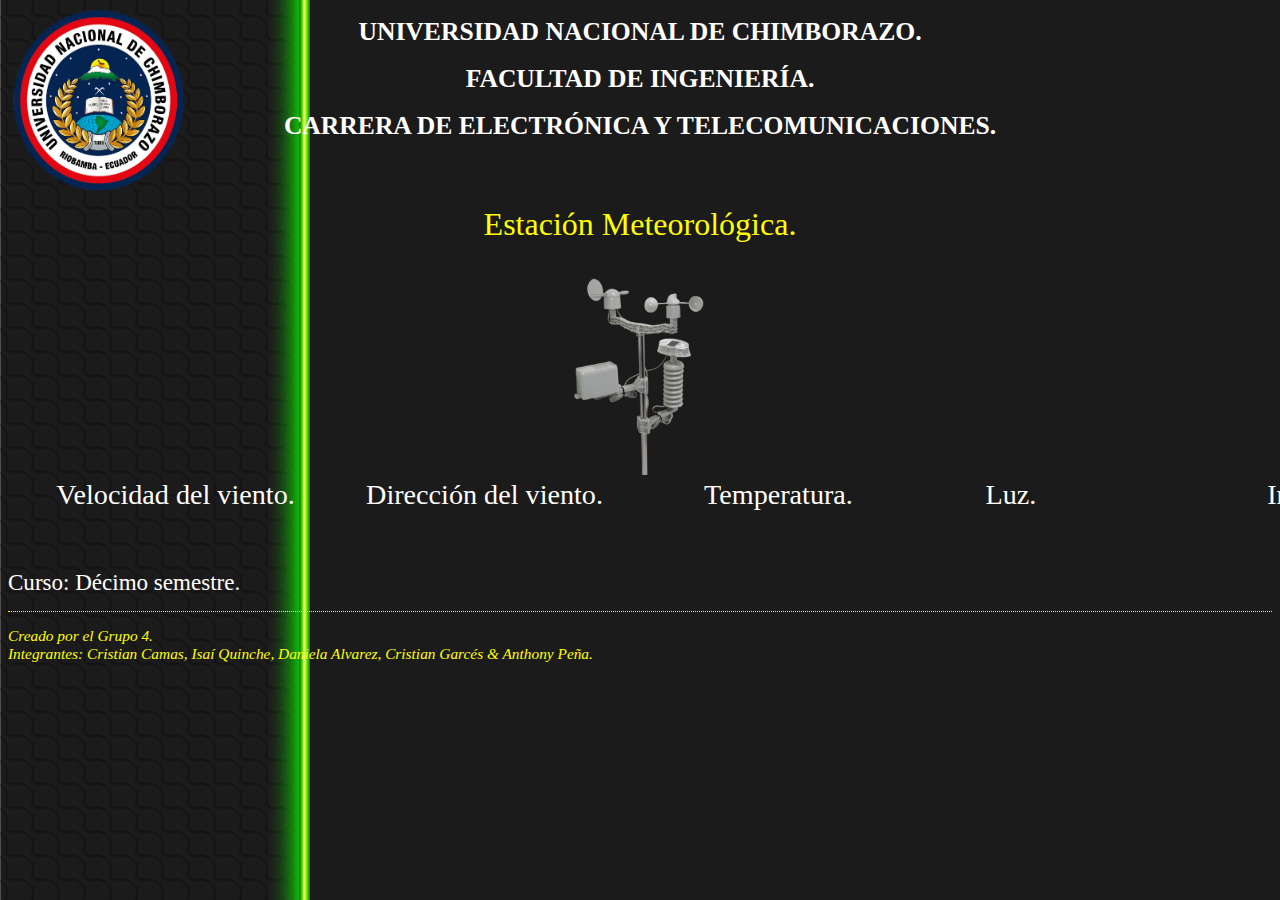
==== estacion_meteorologica.html @ f61186fa "Add files via upload" ====
<!DOCTYPE html>
<html>
<head>
<title>ESTACIÓN METEOROLOGICA</title>
<link rel="stylesheet" href=" estilo_estacion.css">
</head>
<body>

<im1>
<img src="ICITS.png" width="200" height="200"/> 
</im1>

<CENTER>
<h1>UNIVERSIDAD NACIONAL DE CHIMBORAZO.</h1>
<h1>FACULTAD DE INGENIERÍA.</h1>
<h1>CARRERA DE ELECTRÓNICA Y TELECOMUNICACIONES.</h1> 
</CENTER>

<CENTER>
<br/>
<p>Estación Meteorológica.</p>
<im2>
<img src="estacion.png" width="200" height="200"/> 
</im2> 
</CENTER>

<p1>Velocidad del viento.</p1>
<p2>Dirección del viento.</p2>
<p3>Temperatura.</p3>
<p4>Luz.</p4>
<p5>Imagen.</p5>


<br/><br/><br/><br/><br/><br/>     
<p6></p6>
 
<p6>Curso: Décimo semestre.</p6>
</body>
<body background="fondo3.gif">

<address>Creado por el Grupo 4.<br>
  Integrantes: Cristian Camas, Isaí Quinche, Daniela Alvarez, Cristian Garcés & Anthony Peña.</address>
</html>
---- estilo_estacion.css ----
body {
  padding-left: 0em;
  font-family: Papyrus, "Times New Roman",
    Times, serif;
  font-size: 80%;	
  color: white;
  background-color: #d8da3d }
  
  
  p{
  font-family: Papyrus, "Times New Roman",
    Times, serif;
  color: yellow;	
  font-size: 250%;  
  }
  
  p1{
  font-family: Papyrus, "Times New Roman",
    Times, serif;
  position: absolute;
  left: 2em;  
  color: white;	
  font-size: 220%;  
  }
  
  p2{
  font-family: Papyrus, "Times New Roman",
    Times, serif;
  position: absolute;
  left: 13em;
  color: white;	
  font-size: 220%;  
  }
  
  p3{
  font-family: Papyrus, "Times New Roman",
    Times, serif;
  position: absolute;
  left: 25em;
  color: white;	
  font-size: 220%;  
  } 
 
  p4{
  font-family: Papyrus, "Times New Roman",
    Times, serif;
  position: absolute;
  left: 35em;
  color: white;	
  font-size: 220%;  
  }
 
  p5{
  font-family: Papyrus, "Times New Roman",
    Times, serif;
  position: absolute;
  left: 45em;
  color: white;	
  font-size: 220%;  
  }
  
  p6{
  font-family: Papyrus, "Times New Roman",
    Times, serif;
  color: white;	
  font-size: 180%;  
  } 
 
  im1 {
	position: absolute;
	padding: 0;
    margin: 0;
	top: 0em;
    left: 0em;
	}

  address {
    margin-top: 1em;
    padding-top: 1em;
	font-size: 120%;
	color: yellow;	
    border-top: thin dotted }
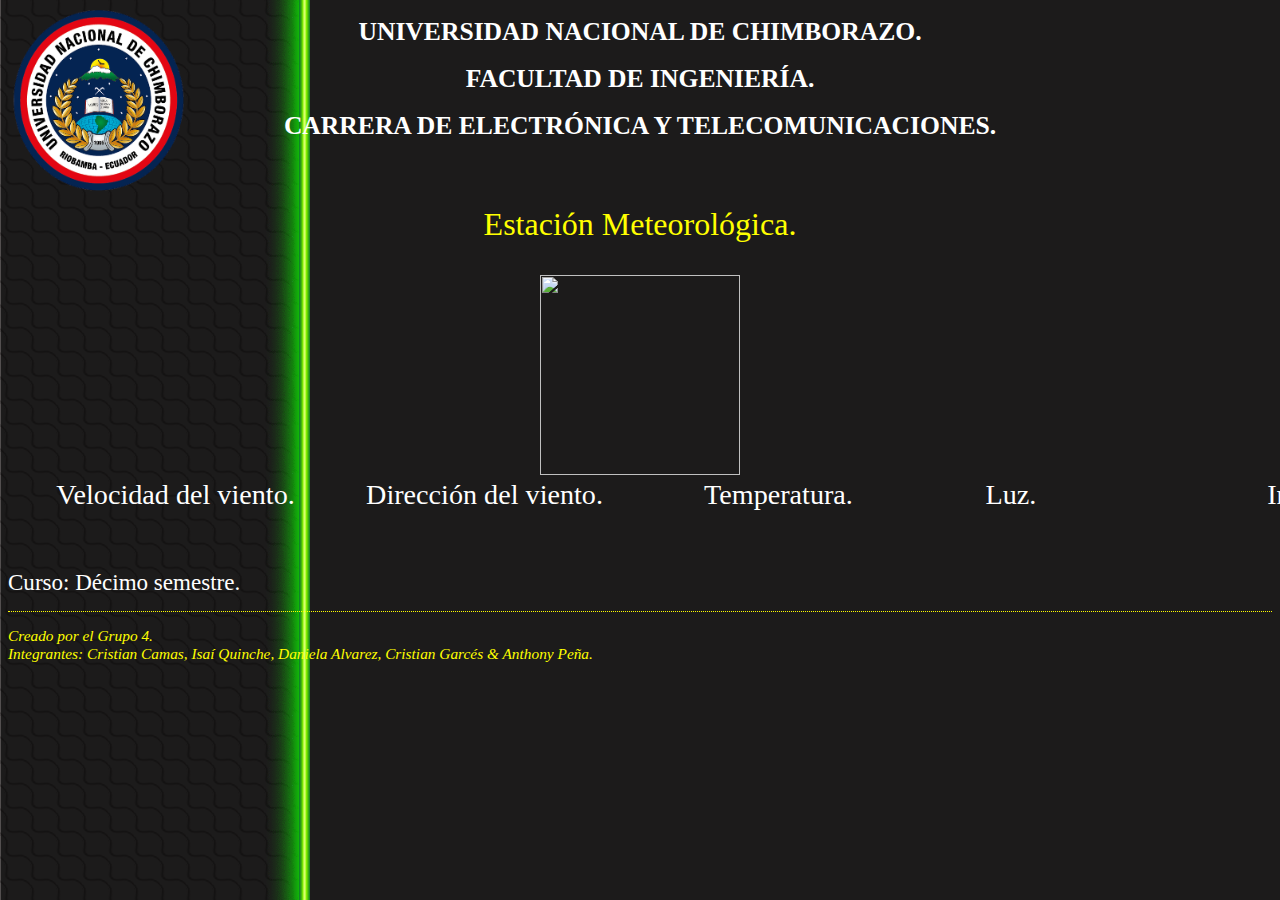
==== commit 3cbb6db0: "Update estacion_meteorologica.html" ====
--- a/estacion_meteorologica.html
+++ b/estacion_meteorologica.html
@@ -20,7 +20,7 @@
 <br/>
 <p>Estación Meteorológica.</p>
 <im2>
-<img src="estacion.png" width="200" height="200"/> 
+<img src="https://www.sostronic.eu/estacion-meteorologica-profesional_pic54790ni0t0.jpg" width="200" height="200"/> 
 </im2> 
 </CENTER>
 
@@ -42,4 +42,4 @@
   Integrantes: Cristian Camas, Isaí Quinche, Daniela Alvarez, Cristian Garcés & Anthony Peña.</address>
 </html>
 
- + 
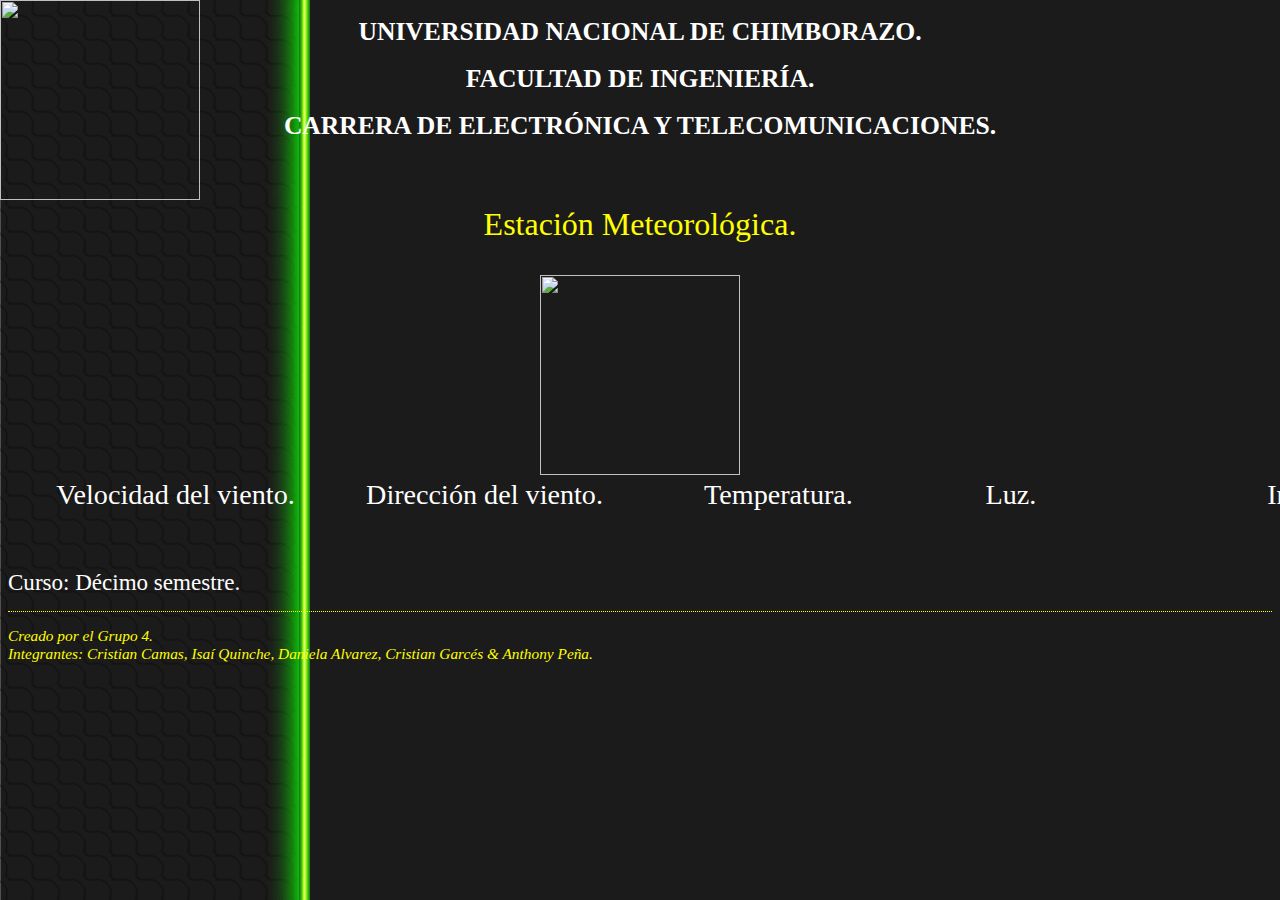
==== commit 727b35fa: "Update estacion_meteorologica.html" ====
--- a/estacion_meteorologica.html
+++ b/estacion_meteorologica.html
@@ -7,7 +7,7 @@
 <body>
 
 <im1>
-<img src="ICITS.png" width="200" height="200"/> 
+<img src="https://www.universidades.com.ec/logos/original/logo-universidad-nacional-de-chimborazo.png" width="200" height="200"/> 
 </im1>
 
 <CENTER>
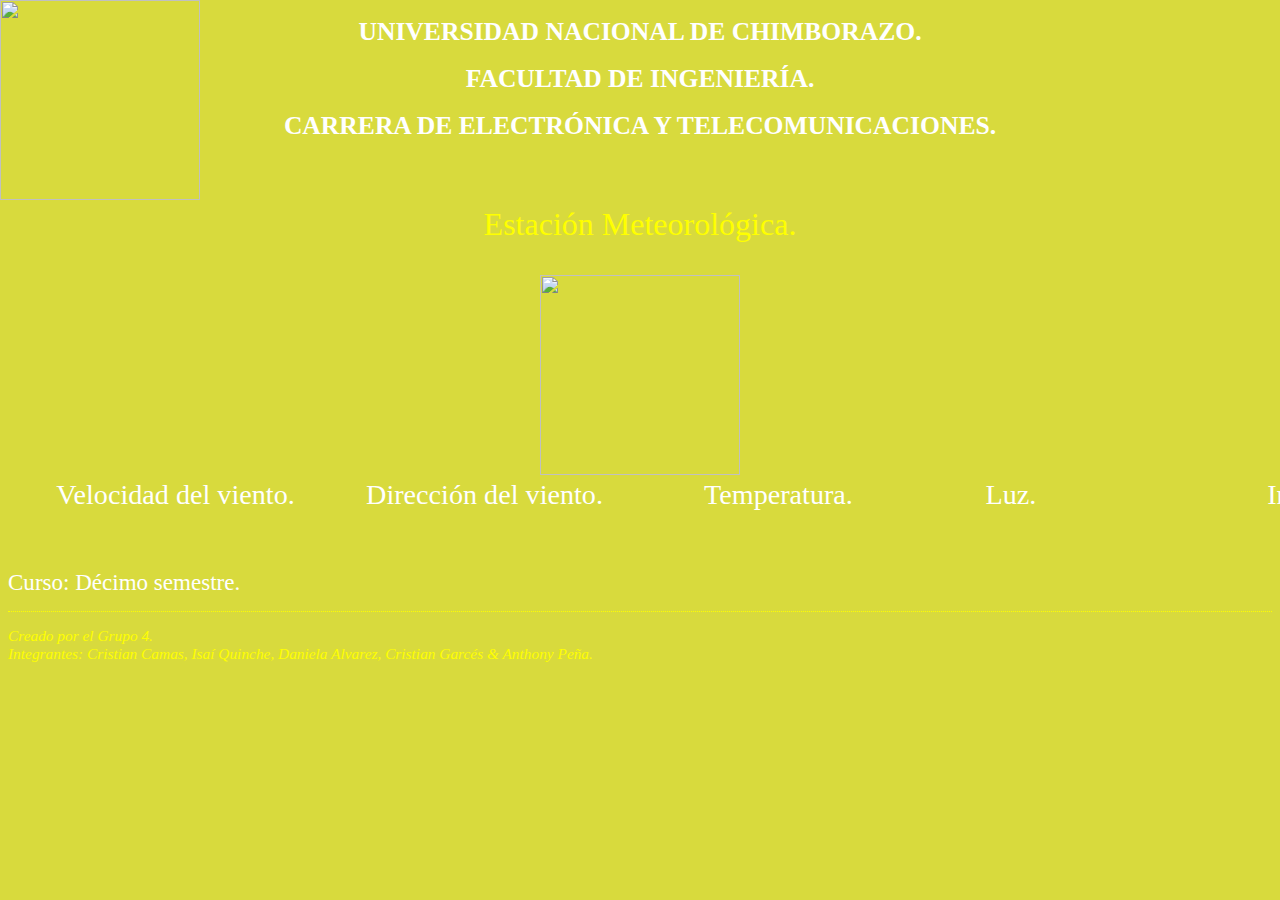
==== commit a882e084: "Update estacion_meteorologica.html" ====
--- a/estacion_meteorologica.html
+++ b/estacion_meteorologica.html
@@ -1,5 +1,6 @@
 <!DOCTYPE html>
 <html>
+ <meta charset="utf-8" /> 
 <head>
 <title>ESTACIÓN METEOROLOGICA</title>
 <link rel="stylesheet" href=" estilo_estacion.css">
@@ -36,7 +37,7 @@
  
 <p6>Curso: Décimo semestre.</p6>
 </body>
-<body background="fondo3.gif">
+<body background="https://u.jimdo.com/www46/o/s94b25093a90e87bf/img/i3f360b91cdf1ed97/1340774526/std/image.gif.gif">
 
 <address>Creado por el Grupo 4.<br>
   Integrantes: Cristian Camas, Isaí Quinche, Daniela Alvarez, Cristian Garcés & Anthony Peña.</address>
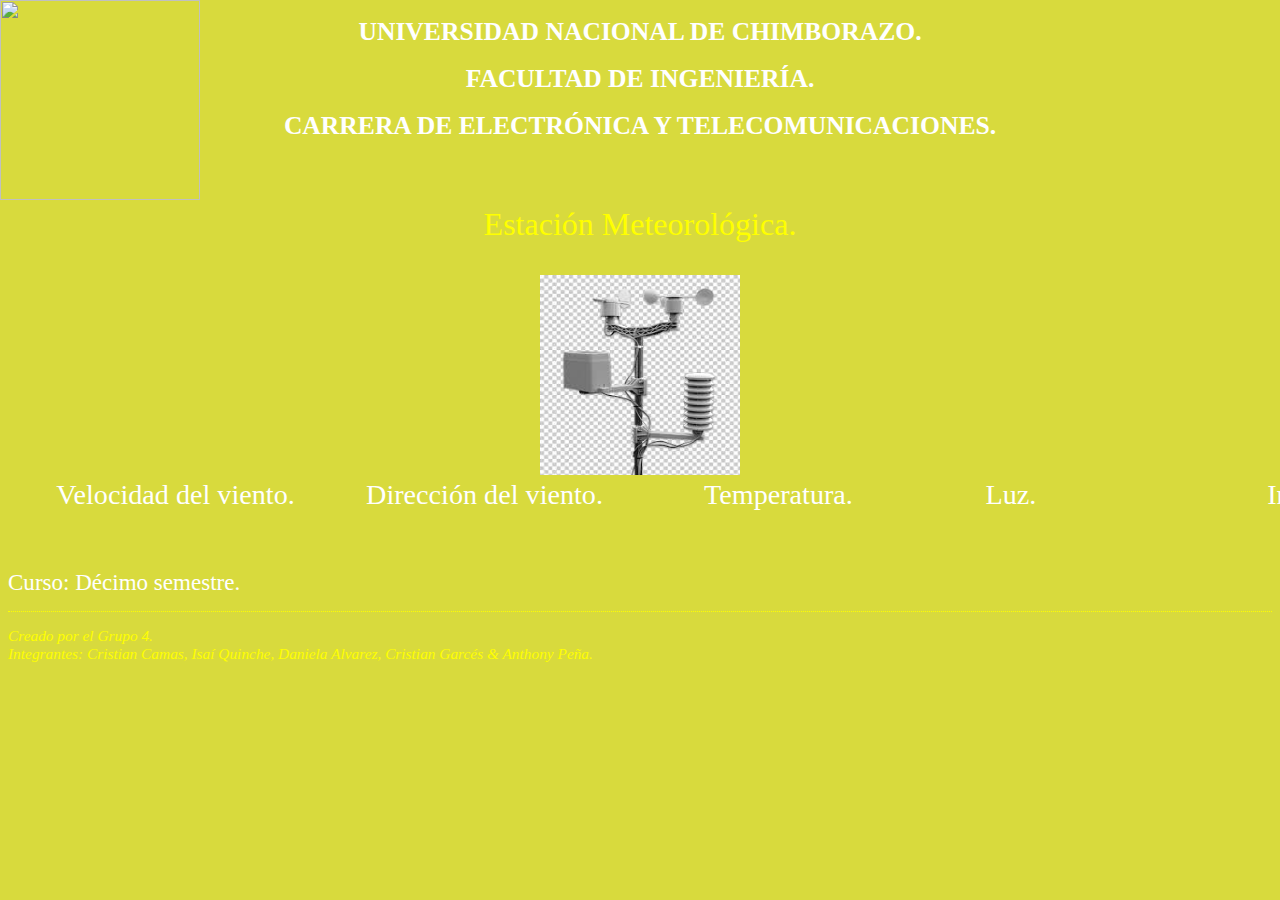
==== commit 78a2d307: "Update estacion_meteorologica.html" ====
--- a/estacion_meteorologica.html
+++ b/estacion_meteorologica.html
@@ -8,7 +8,7 @@
 <body>
 
 <im1>
-<img src="https://www.universidades.com.ec/logos/original/logo-universidad-nacional-de-chimborazo.png" width="200" height="200"/> 
+<img src="https://c7.uihere.com/files/986/250/486/universidad-nacional-de-chimborazo-universidad-tecnica-particular-de-loja-university-research-education-sello.jpg" width="200" height="200"/> 
 </im1>
 
 <CENTER>
@@ -21,7 +21,7 @@
 <br/>
 <p>Estación Meteorológica.</p>
 <im2>
-<img src="https://www.sostronic.eu/estacion-meteorologica-profesional_pic54790ni0t0.jpg" width="200" height="200"/> 
+<img src="[data-uri]" width="200" height="200"/> 
 </im2> 
 </CENTER>
 
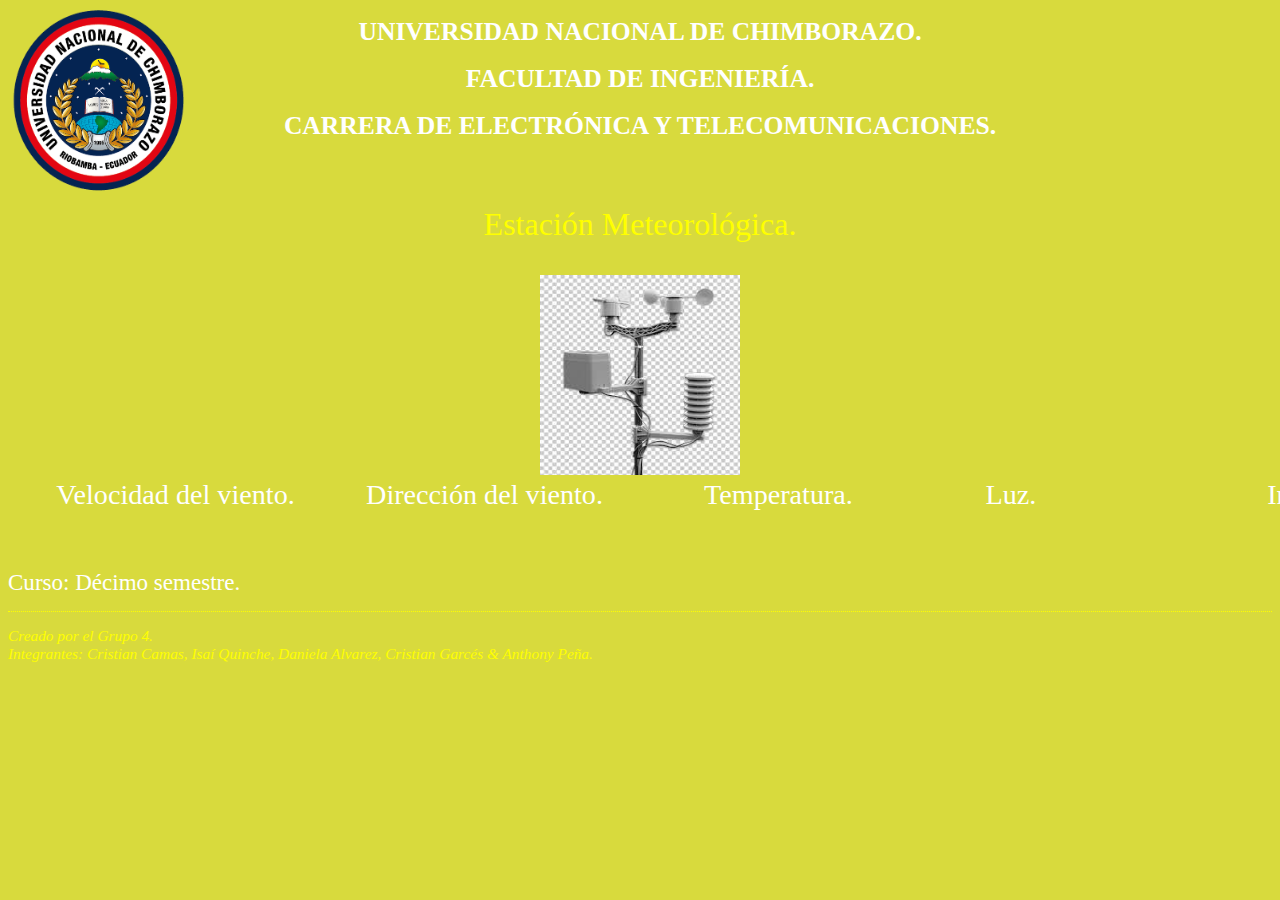
==== commit f74b9e7e: "Update estacion_meteorologica.html" ====
--- a/estacion_meteorologica.html
+++ b/estacion_meteorologica.html
@@ -8,7 +8,7 @@
 <body>
 
 <im1>
-<img src="https://c7.uihere.com/files/986/250/486/universidad-nacional-de-chimborazo-universidad-tecnica-particular-de-loja-university-research-education-sello.jpg" width="200" height="200"/> 
+<img src="ICITS.png" width="200" height="200"/> 
 </im1>
 
 <CENTER>
